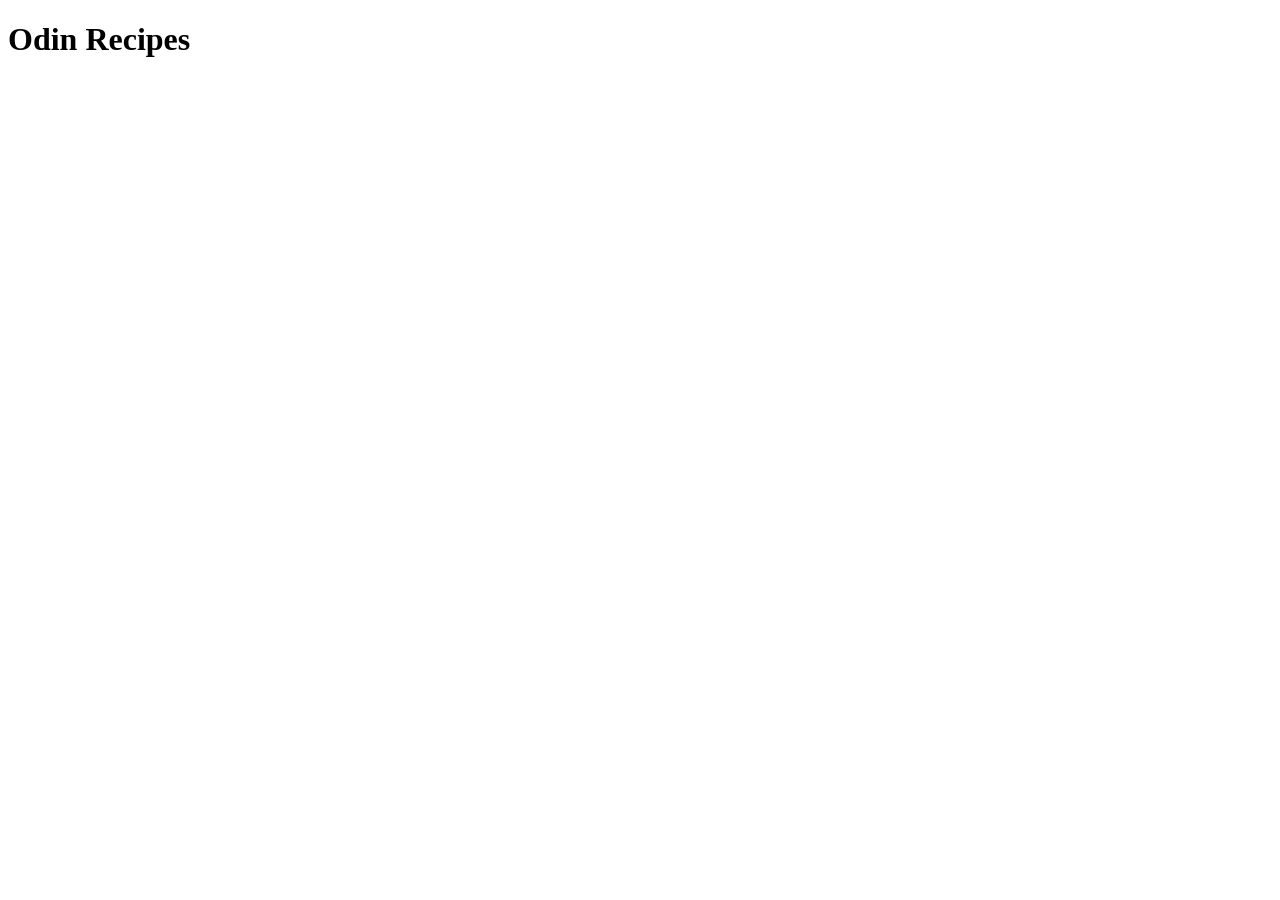
==== index.html @ b27e5060 "Add homepage & readme" ====
<!doctype html>
<html lang="en">
    <head>
        <meta charset="UTF-8" />
        <meta name="viewport" content="width=device-width, initial-scale=1.0" />
        <title>Document</title>
    </head>
    <body>
        <h1>Odin Recipes</h1>
    </body>
</html>
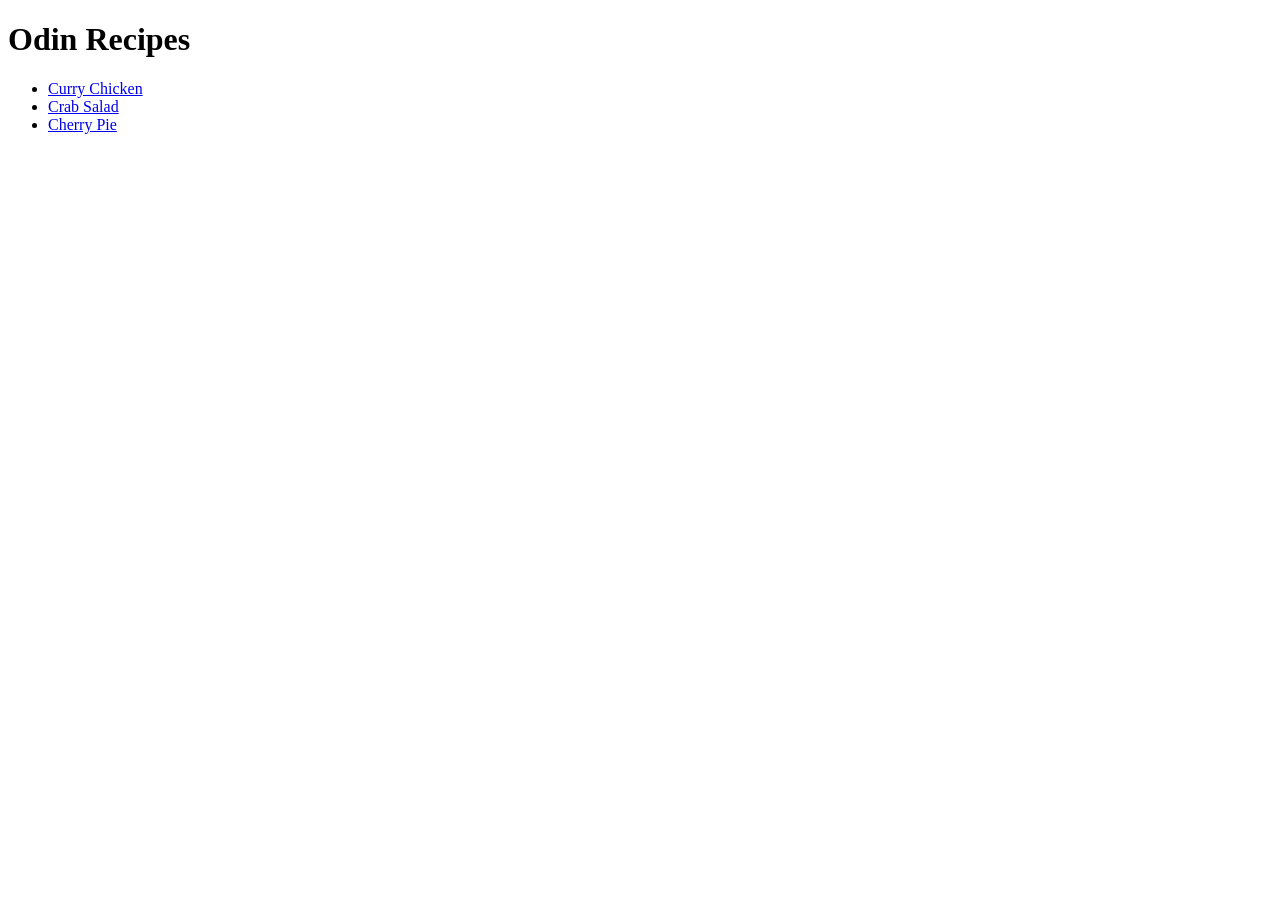
==== commit 02f30dd9: "Add cherry pie recipe and image, minor changes" ====
--- a/index.html
+++ b/index.html
@@ -3,9 +3,14 @@
     <head>
         <meta charset="UTF-8" />
         <meta name="viewport" content="width=device-width, initial-scale=1.0" />
-        <title>Document</title>
+        <title>Odin Recipes</title>
     </head>
     <body>
         <h1>Odin Recipes</h1>
+        <ul>
+            <li><a href="recipes/curry-chicken.html">Curry Chicken</a></li>
+            <li><a href="recipes/crab-salad.html">Crab Salad</a></li>
+            <li><a href="recipes/cherry-pie.html">Cherry Pie</a></li>
+        </ul>
     </body>
 </html>
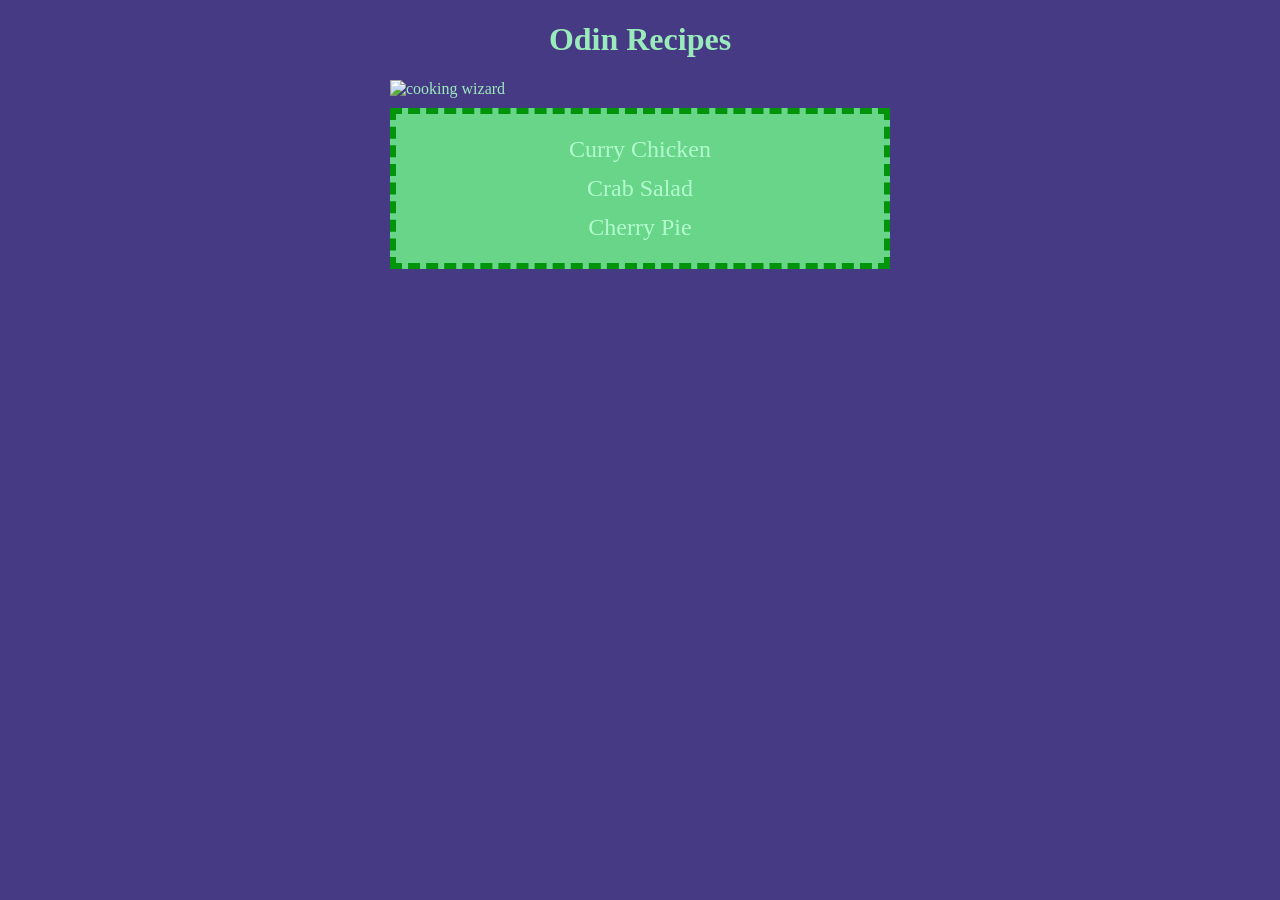
==== commit e931b6a7: "Add styles for all pages" ====
--- a/index.html
+++ b/index.html
@@ -4,10 +4,16 @@
         <meta charset="UTF-8" />
         <meta name="viewport" content="width=device-width, initial-scale=1.0" />
         <title>Odin Recipes</title>
+        <link rel="stylesheet" href="./css/style.css" />
     </head>
     <body>
-        <h1>Odin Recipes</h1>
-        <ul>
+        <h1 class="title">Odin Recipes</h1>
+        <img
+            id="title-image"
+            src="https://media3.giphy.com/media/v1.Y2lkPTc5MGI3NjExMmVuNmczdWxmaHJiN3NpY3NrNW44c21ldzZhOXprM2pndzA5Zmx0ZiZlcD12MV9pbnRlcm5hbF9naWZfYnlfaWQmY3Q9Zw/K6OWUi9wnhcUooYOG3/giphy.gif"
+            alt="cooking wizard"
+        />
+        <ul class="recipe-list">
             <li><a href="recipes/curry-chicken.html">Curry Chicken</a></li>
             <li><a href="recipes/crab-salad.html">Crab Salad</a></li>
             <li><a href="recipes/cherry-pie.html">Cherry Pie</a></li>
--- a/css/style.css
+++ b/css/style.css
@@ -0,0 +1,81 @@
+body {
+    font-family: Georgia, 'Times New Roman', serif;
+    color: #9aebbb;
+    background-color: #473a85;
+    margin: 0;
+    padding: 0;
+    box-sizing: border-box;
+}
+
+.title {
+    text-align: center;
+}
+
+.recipe-list {
+    text-align: center;
+    list-style: none;
+    background-color: #68d589;
+    box-sizing: border-box;
+    width: 500px;
+    padding: 10px 0;
+    border-style: dashed;
+    border-width: 6px;
+    border-color: #01930a;
+    margin: 10px auto;
+}
+
+.recipe-list li {
+    font-size: x-large;
+    margin: 12px;
+}
+
+.recipe-list li a:link,
+.fig em a:link,
+.go-home a:link {
+    color: #b2fccf;
+    text-decoration: none;
+}
+
+.recipe-list li a:visited,
+.fig em a:visited,
+.go-home a:visited {
+    color: #01930a;
+}
+
+.recipe-list li a:hover,
+.fig em a:hover,
+.go-home a:visited {
+    text-decoration: underline;
+}
+
+.fig {
+    text-align: center;
+}
+
+#title-image {
+    display: block;
+    margin: 0 auto;
+    width: 500px;
+    height: auto;
+}
+
+.recipe-header-2 {
+    color: #4ce288;
+    margin: 10px 50px;
+}
+
+.recipe-contents {
+    margin: 10px 50px;
+}
+
+.go-home {
+    height: 36px;
+    width: 72px;
+    background-color: #68d488;
+    margin-left: 90%;
+}
+
+.go-home a {
+    font-size: larger;
+    font-weight: bold;
+}
